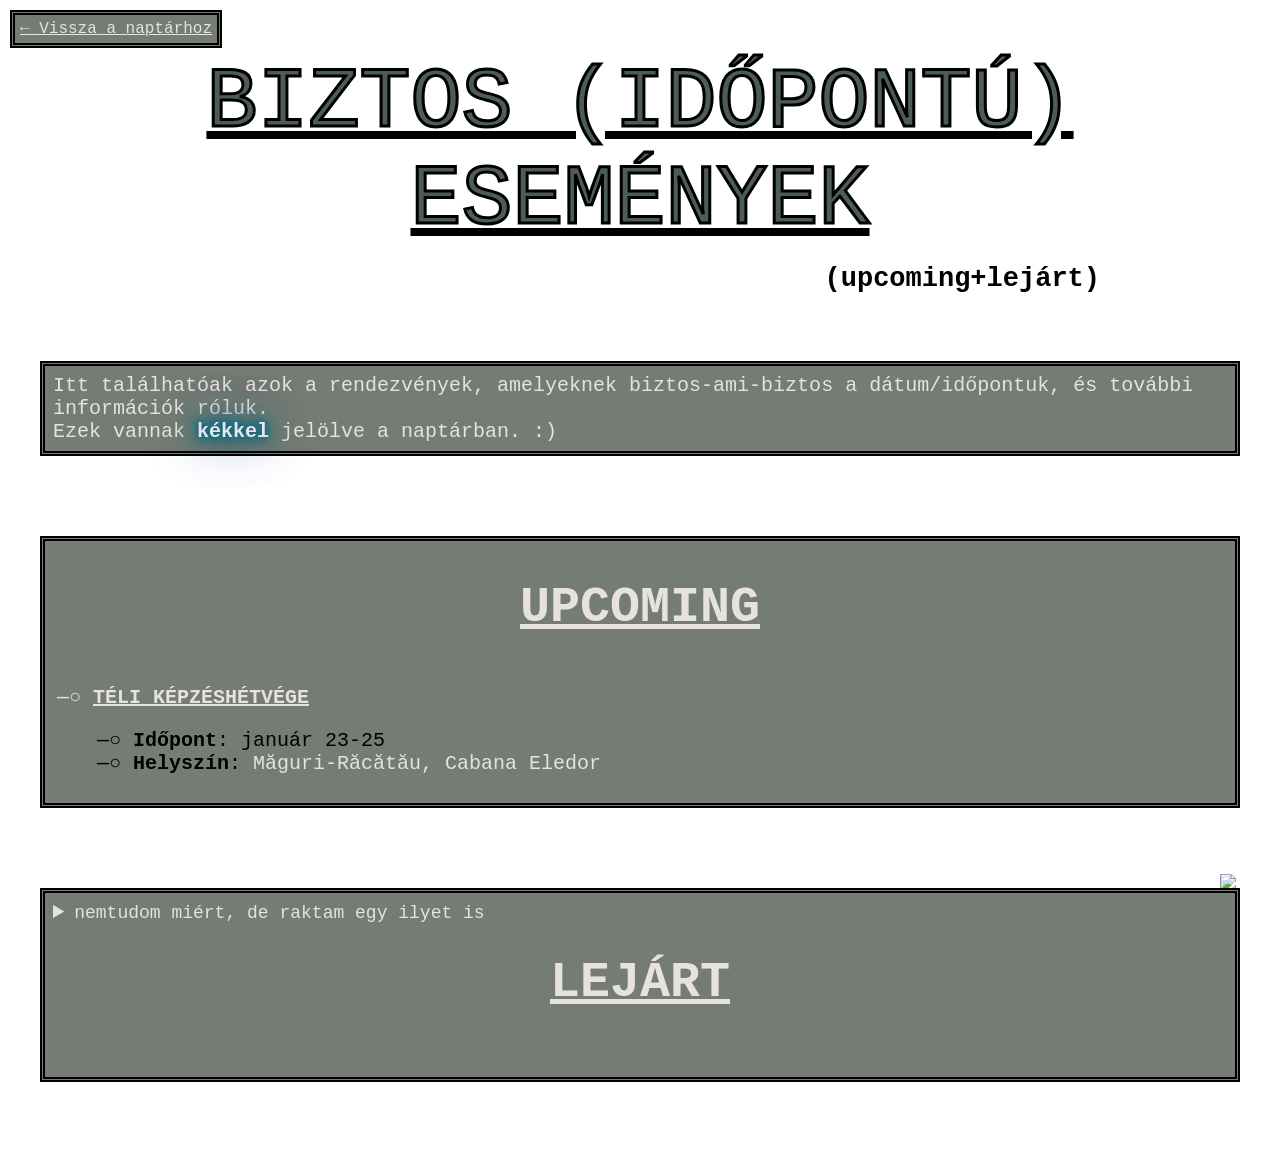
==== bixtos.html @ 048db31b "Add files via upload" ====
<!DOCTYPE html>
<html lang="hu">

<head>
    <meta charset="UTF-8">
    <meta name="viewport" content="width=device-width, initial-scale=1.0 "> <!--"width:1024px"*/-->
    <title>APDT-naptar-biztos</title>
    <link rel="shortcut icon" type="x-icon" href="media/apdtlogo1.png">
    <link href="style.css" rel="stylesheet" type="text/css" media="all">
    <style>
        body {
            cursor: url('media/3kbapdt.png');
            display: grid;
        }

        a.naptar {
            margin: 10px;
            background-color: rgba(101, 110, 100, 0.9);
            border-style: double;
            align-items: center;
            border-width: 5px;
            border-color: black;
            padding: 5px;
            font-size: 20;
            color: rgb(231, 227, 220);
            position: fixed;
            top: 0px;
            z-index: 1;
        }

        a.naptar:hover {
            background-color: rgba(195, 202, 197, 0.9);
            color: rgb(82, 88, 81);
            /* text-shadow: 0 0 5px #333a36e6, 0 0 8px #333a36e6, 0 0 10px #333a36e6, 0 0 15px #333a36e6; */

        }

        .nav {
            background-color: rgba(101, 110, 100, 0.9);
            border-style: double;
            align-items: center;
            border-width: 5px;
            border-color: black;
            padding: 8px;
            margin: 40px;
            font-size: 20px;
            color: rgb(231, 227, 220);
            position: relative;

        }


        a.rendz {
            text-decoration: underline;
            font-weight: bold;
            font-size: 22;
            color: rgb(231, 227, 220);
        }

        a.rendz:hover {
            color: white;
        }

        a.rendz {
            transition: transform 0.4s ease, color 0.4s ease;
        }

        .pop {
            transform: scale(1.2);
            color: red
        }

        .h2 {
            text-align: center;
            text-decoration: underline;
            font-weight: bold;
            font-size: 50px;
            margin: 30px;
            margin-bottom: 50px;
            color: rgb(231, 227, 220);
        }

        a.plussz {
            text-decoration: none;
            color: rgb(231, 227, 220);
        }

        a.plussz:hover {
            color: white;
        }

        @media screen and (max-width:768px) {
            .nav {
                font-size: 24px;
            }

            a.rendz {
                font-size: 40;
            }
        }
    </style>
</head>

<body>
    <a class="naptar" href="index.html">← Vissza a naptárhoz</a>
    <div class="h1" style="margin-top: 40px;">BIZTOS (IDŐPONTÚ) ESEMÉNYEK</div>
    <p style="text-align: right; margin-right: 180px; margin-top:0px; font-size: 27px;"><b>(upcoming+lejárt)</b></p>
    <div class="nav">Itt találhatóak azok a rendezvények, amelyeknek biztos-ami-biztos a dátum/időpontuk,
        és további információk róluk.<br> Ezek vannak <a class="biztos">kékkel</a> jelölve a naptárban. :)
    </div>
    <img src="media/apdtlogo1.PNG" style="position:fixed; right:10px; bottom: 10px; width:50px;">
    <div class="nav">
        <div class="h2">UPCOMING</div>
        <ul style="list-style-type: '—○ ' ;">

            <li>
                <p><a class="rendz" href="" id="telikh">TÉLI KÉPZÉSHÉTVÉGE</a></p>
                <ul class="fekete">
                    <li>
                        <b>Időpont</b>: január 23-25
                    </li>
                    <li>
                         <b>Helyszín</b>: <a class="plussz" href="https://maps.app.goo.gl/u3BwKWH2sBJixG5P6" title="nézd google maps-en">Măguri-Răcătău, Cabana Eledor</a>
                    </li>
            </li>




        </ul>
    </div>
    <div class="nav">
        <details>
            <summary style="font-weight:normal"><span style="font-size:large">nemtudom miért, de raktam egy ilyet
                    is</span>
                <div class="h2">LEJÁRT</div>
            </summary>
            <ul style="list-style-type: '—○ ' ;">
                <li>
                    <p><a class="rendz" href="https://www.instagram.com/p/DQjoQlODKXX/?igsh=M3c2djFrMXQ5ZXZ5"
                            id="tok">TÖK ÉS TEK </a></p>
                    <ul class="fekete">
                        <li>
                            Ez egy tökfaragó verseny, bármely Apáczais, licis <a class="plussz"
                                title="ez már lejárt :(">jelentkezhet</a> (párral).
                        </li>
                        <li>
                            Hozzatok saját tököt, kést, kanalat, stb.
                        </li>
                        <li>
                            A nagy munka közben megy <i>a tekno.</i>
                        </li>
                        <li>
                            <b>Dátum</b>:november 6
                        </li>
                        <li>
                            <b>Időpont</b>:16:00
                        </li>
                        <li>
                            <b>Hely</b>:Apáczai, A27-es terem
                        </li>
                    </ul>
                </li>
                <li>
                    <p><a class="rendz" id="arkdt">A REFORMÁTUS KOLLÉGIUMOK DIÁKPRESBITÉRIUMAINAK TALÁLKOZÓJA</a></p>
                    <ul class="fekete">
                        <li><i>Papp Hunor</i> iskolalelkésszel fogunk utazni, ő lesz a sofőr és a kísérőtanárunk.</li>
                        <li>
                            <b>Dátum:</b> november 13-14, csütörtök-péntek
                        </li>
                        <li>
                            <b>Helyszín</b>: Zeteváralja
                        </li>
                        <li>
                            <details>
                                <summary>napirend</summary>
                                <ul type="disc" style="font-size:20px;">
                                    <li>csütörtök: érkezés 16 órától, 17:00 nyitó alkalom </li>
                                    <li>péntek: Előadások, diákpresbitériumok bemutatkozója, tervezés… este hazautazás
                                    </li>
                                </ul>
                            </details>
                        </li>
                    </ul>
                </li>


                <li>
                    <p><a class="rendz" id="szines">SZÍNES HÉTFŐK </a></p>
                    <ul class="fekete">
                        <li>
                            November mindegyik hétfőjén az <a class="plussz"
                                href="https://www.instagram.com/apaczaidt?igsh=Y3Zya3BoMWh2Y2kw">
                                APDT insta</a>gram oldalán meghírdetett módon kell(ene) megjelenni suliba.
                        </li>
                        <li>
                            Csináljatok az osztállyal egy képet, ezt küldjétek el nekünk a formsban.
                        </li>
                        <li>
                            Az az osztály, amely a legszínesebb, legkréatívabb választja a következő színes hétfő
                            mintáját.
                        </li>
                        <li>
                            <b>Dátumok:</b>
                            <ul class="fekete">
                                <li> <a class="plussz"
                                        href="https://www.instagram.com/p/DQcCZ5njGaM/?igsh=a2NrYng2dHhobGhm">
                                        november 3 </a></li>
                                <li><a class="plussz"
                                        href="https://www.instagram.com/p/DQzf5jlDKAj/?igsh=MXB0MXVoOWNuOTlyeg==">november
                                        10 </a></li>
                                <li><a class="plussz"
                                        href="https://www.instagram.com/p/DRHAyx_DBLr/?igsh=aWQ3bmZscWM2eXRq">november
                                        17</a></li>
                                <li><a class="plussz"
                                        href="https://www.instagram.com/p/DRUcOD5jOx6/?igsh=czBjZzZjc2sya2Fn">november
                                        24</a></li>
                            </ul>
                        </li>
                    </ul>
                </li>
                
                <li>
                    <p><a class="rendz"
                            href="https://www.instagram.com/p/DRMxYyCDC7v/?igsh=eXNrMnk2anQyOTRz"
                            id="ajtajj"> AJTAJ JANKA FENNTARTHATÓSÁG WORKSHOP</a></p>
                    <ul class="fekete">
                        <li>
                            <b>Előadó</b>: AJTAJ JANKA
                        </li>
                        <li>
                            <b>Dátum</b>: november 25, kedd
                        </li>
                        <li>
                            <b>Időpont</b>: 16:30-tól
                        </li>
                        <li>
                            <b>Helyszín</b>: Planetárium Café
                        </li>
                        <li><a class="plussz" href="https://www.instagram.com/p/DRkC_vsDLFu/?igsh=MTM2cTBuenY1eGFkNA==">kepek🥰</a></li>
                    </ul>
                </li>

                 <li>
                    <p><a class="rendz"
                            href="https://www.instagram.com/p/DSFY8A9jGpp/?img_index=2&igsh=MWU3Y2ZiYjI4eWt5cA=="
                            id="miku"> SULIBAN ALVÁS ÉS MIKULÁSOZÁS</a></p>
                    <ul class="fekete">
                        <li>
                            <b>Dátum</b>: december 4-5(csütörtök-péntek)
                        </li>
                        <li>
                            <b>Időpont</b>: 17:30-tól tali, 18:00-kor kezdodik a mikulasozas!!
                        </li>
                    </ul>
                </li>
                

                <li>
                    <p><a class="rendz" href="" id="advent">ADVENTI JÓTÉKONYSÁGI VÁSÁR</a></p>
                    <ul class="fekete">
                        <li>
                            Minden osztály készüljön a saját termékeivel,
                            ötleteivel.<!-- az összegyűjtött pénzösszeg egy ?? támogatására megy.-->
                        </li>
                        <li>
                            Lesz <i>tombola</i>! A nap folyamán alkalmatok lesz tombolajegyeket vásárolni.
                        </li>
                        <li>
                            <b>Dátum</b>:december 19
                        </li>
                    </ul>
                </li>
                </li>




        </details>




    </div>

    <br>

</body>

</html>
---- style.css ----
@font-face {
  font-family: 'Luminari';
  src: url(media/Luminari-Regular.woff) format('woff');
}


body {
  font-family: 'Luminari', monospace, sans-serif;

  background-image: url('media/rightside.jpeg');
  width: 1024px;
  background-attachment: fixed;
  background-size: 1472px 1954px;
  background-position: center;
  cursor: url('media/apdtcur.png') 15 7.5, auto;

}

a.apgif {
  width: auto;
  height: 200px;
  justify-content: center;
  padding: 20px;


}

a.apgif img {
  filter: drop-shadow(0 0 11px rgb(62, 4, 4));
}

a.apgif:hover img {
  filter: drop-shadow(0 0 10px rgb(210, 101, 101));
}

p.nav {
  margin: 7px;
  font-size: 22px;
}

ul.fekete {
  font-size: 20px;
  list-style-type: '—○ ';
  color: black;
}

.kozep {

  gap: 10px;
  padding: 10px;
  height: max-content;
  top: 300px;
  z-index: 3
}




.navcucc {
  margin: 15px;
  background-color:
    /* rgba(94, 105, 98, 0.6 )*/
    rgba(101, 110, 100, 0.9);
  border-style: double;
  border-color: #000;
  align-items: center;
  padding: 5px;
  font-size: 20;
  border-width: 5px;
  color: rgb(237, 232, 223);
}




.container {
  display: grid;
  grid-template-columns: 1fr 1fr 1fr;
  justify-items: center;
  width: 964;
  min-height: max-content;

}


.h1 {
  color: #4c5d58;
  text-align: center;
  font-size: 85px;
  text-decoration: underline;
  padding: 15px;
  -webkit-text-stroke: 3px black;
}

.honapbox {
  width: 600px;
  height: 300px;
  background-image: url('media/red600.jpg');
  background-repeat: no-repeat;
  box-shadow: 0 4px 15px rgba(0, 0, 0, 0.1);
  overflow: hidden;
  background-color: rgba(255, 255, 255, 0.7);
  margin: 30px auto;
  border: 5px solid #ac9f91
    /* #938472*/
  ;
  BORDER-radius: 8px;
}

.honapnev {
  color: black;
  text-align: center;
  font-weight: 900;
  margin: 27px auto;
  font-size: 30px;
}

.weekdays {
  display: grid;
  grid-template-columns: repeat(7, 1fr);
  text-align: center;
  font-weight: bold;
  margin: 40px auto 0px;
}

.napok {
  display: grid;
  grid-template-columns: repeat(7, 1fr);
  gap: 9px;
  text-align: center;
  margin: 0px 10px 10px 10px;
  padding: 1rem 0;
}

.kurvajunius {
  display: grid;
  grid-template-columns: repeat(7, 1fr);
  column-gap: 7px;
  row-gap: 4px;
  margin: 0px 10px 7px 10px;
  text-align: center;
  padding: 0.7rem 0;
}



.szerda {
  display: inline-block;
  color: #f0e1ed;
  text-shadow: 0 0 5px #972974, 0 0 10px #972974, 0 0 20px #972974, 0 0 40px #972974, 0 0 80px #972974;
  position: relative;

}

.szerda:hover .tooltiptext {
  visibility: visible;
  opacity: 1;
  cursor: url('media/apdtcur.png') 15 7.5, auto;
}

.szerda:hover {
  color: #fff;
  text-shadow: 0 0 5px #da6fb8, 0 0 8px #da6fb8, 0 0 10px #da6fb8, 0 0 20px #da6fb8,
    0 0 40px #da6fb8, 0 0 60px #da6fb8, 0 0 80px #da6fb8;
}

.gyules {
  display: inline-block;
  color: #000;
  text-shadow: 0 0 2px #972974, 0 0 7px #972974, 0 0 13px #972974;
  position: relative;
}

.tooltiptext {
  visibility: hidden;
  text-shadow: none;
  width: auto;
  height: auto;
  padding: 7%;
  min-width: 80px;
  min-height: 12px;
  font-size: 10px;
  font-weight: normal;
  background-color: rgba(0, 0, 0, 0.7);
  color: #fff;
  text-align: center;
  border: 1px solid white;
  position: absolute;
  z-index: 4;
  bottom: 120%;
  left: 65%;
  margin-left: -50px;
  opacity: 1;
}

.tooltiptext::after {
  content: " ";
  position: absolute;
  top: 100%;
  left: 50%;
  margin-left: -5px;
  border-width: 5px;
  border-style: solid;
  border-color: rgba(0, 0, 0, 0.7) transparent transparent transparent;
}

a.kozgyules {
  color: #fff;
  text-decoration: none;
  text-shadow: 0 0 2px #972974, 0 0 5px #972974, 0 0 8px #972974, 0 0 10px #972974, 0 0 20px #972974, 0 0 30px #972974;
  font-weight: bold;
  position: relative;
}

a.kozgyules:hover .tooltiptext {
  color: pink;
  visibility: visible;
  opacity: 1;
  cursor: url('media/apdtcur.png') 15 7.5, auto;
}

a.biztos {
  color: #f0e1ed;
  text-decoration: none;
  font-weight: bold;
  /* text-shadow: 0 0 5px #c0610f, 0 0 8px #c0610f, 0 0 10px #c0610f, 0 0 20px #c0610f,
    0 0 40px #c0610f, 0 0 60px #c0610f, 0 0 80px #c0610f; */
  --biztos: #077082;
  text-shadow: 0 0 5px var(--biztos), 0 0 8px var(--biztos), 0 0 10px var(--biztos), 0 0 20px var(--biztos),
    0 0 35px var(--biztos), 0 0 60px var(--biztos);
  position: relative;
}

a.biztos:hover .tooltiptext {
  visibility: visible !important;
  opacity: 1 !important;
  cursor: url('media/apdtcur.png') 15 7.5, auto;
}

a.biztos:hover {
  color: #fff;
}

.gyules:hover .tooltiptext {
  visibility: visible !important;
  opacity: 1 !important;
  cursor: url('media/apdtcur.png') 15 7.5, auto;
}

a.nembiztos {
  display: inline-block;
  color: #000;
  text-decoration: none;
  --nembiztos: #c0610f;
  /* text-shadow: 0 0 5px #0f88c0, 0 0 8px #0f88c0, 0 0 10px #0f88c0, 0 0 20px #0f88c0,
    0 0 40px #0f88c0, 0 0 60px #0f88c0, 0 0 80px #0f88c0; */
  text-shadow: 0 0 5px var(--nembiztos), 0 0 8px var(--nembiztos), 0 0 10px var(--nembiztos), 0 0 20px var(--nembiztos),
    0 0 40px var(--nembiztos), 0 0 60px var(--nembiztos), 0 0 80px var(--nembiztos);
  position: relative;
}

a.nembiztos:hover {
  color: #fff;
}

a.nembiztos:hover .tooltiptext {
  visibility: visible;
  opacity: 1;
  border: 2px solid white;
}

p.alja {
  font-size: 20px;
}

details {
  background: none;
  margin-bottom: 8px;
}

summary {
  cursor: pointer;
  font-weight: bold;
}

details[open] {
  background: none;
}










@media screen and (max-width: 768px) {

  /* body{background-image: url(media/apdtlogo1.PNG);} */
  p.nav {
    margin: 7px;
    font-size: 25px;
  }

  ul.fekete {
    font-size: 20px;
  }

  .navcucc {
    font-size: 25px;
  }

  .container {
    grid-template-columns: "auto 1fr auto ";
  }

  .h1 {
    font-size: 100px;
  }

  .honapbox {
    width: 700px;
    height: 400px;
    background-image: url('media/red700.png');
    background-repeat: no-repeat;
  }

  p.alja {
    font-size: 22px;
  }

}






html,
body {
  width: 100% !important;
  height: 100% !important;
  min-height: 100vh !important;
  margin: 0 !important;
  padding: 0 !important;
  /* overflow-x: hidden !important; */
}

.container {
  min-height: 100vh !important;
}
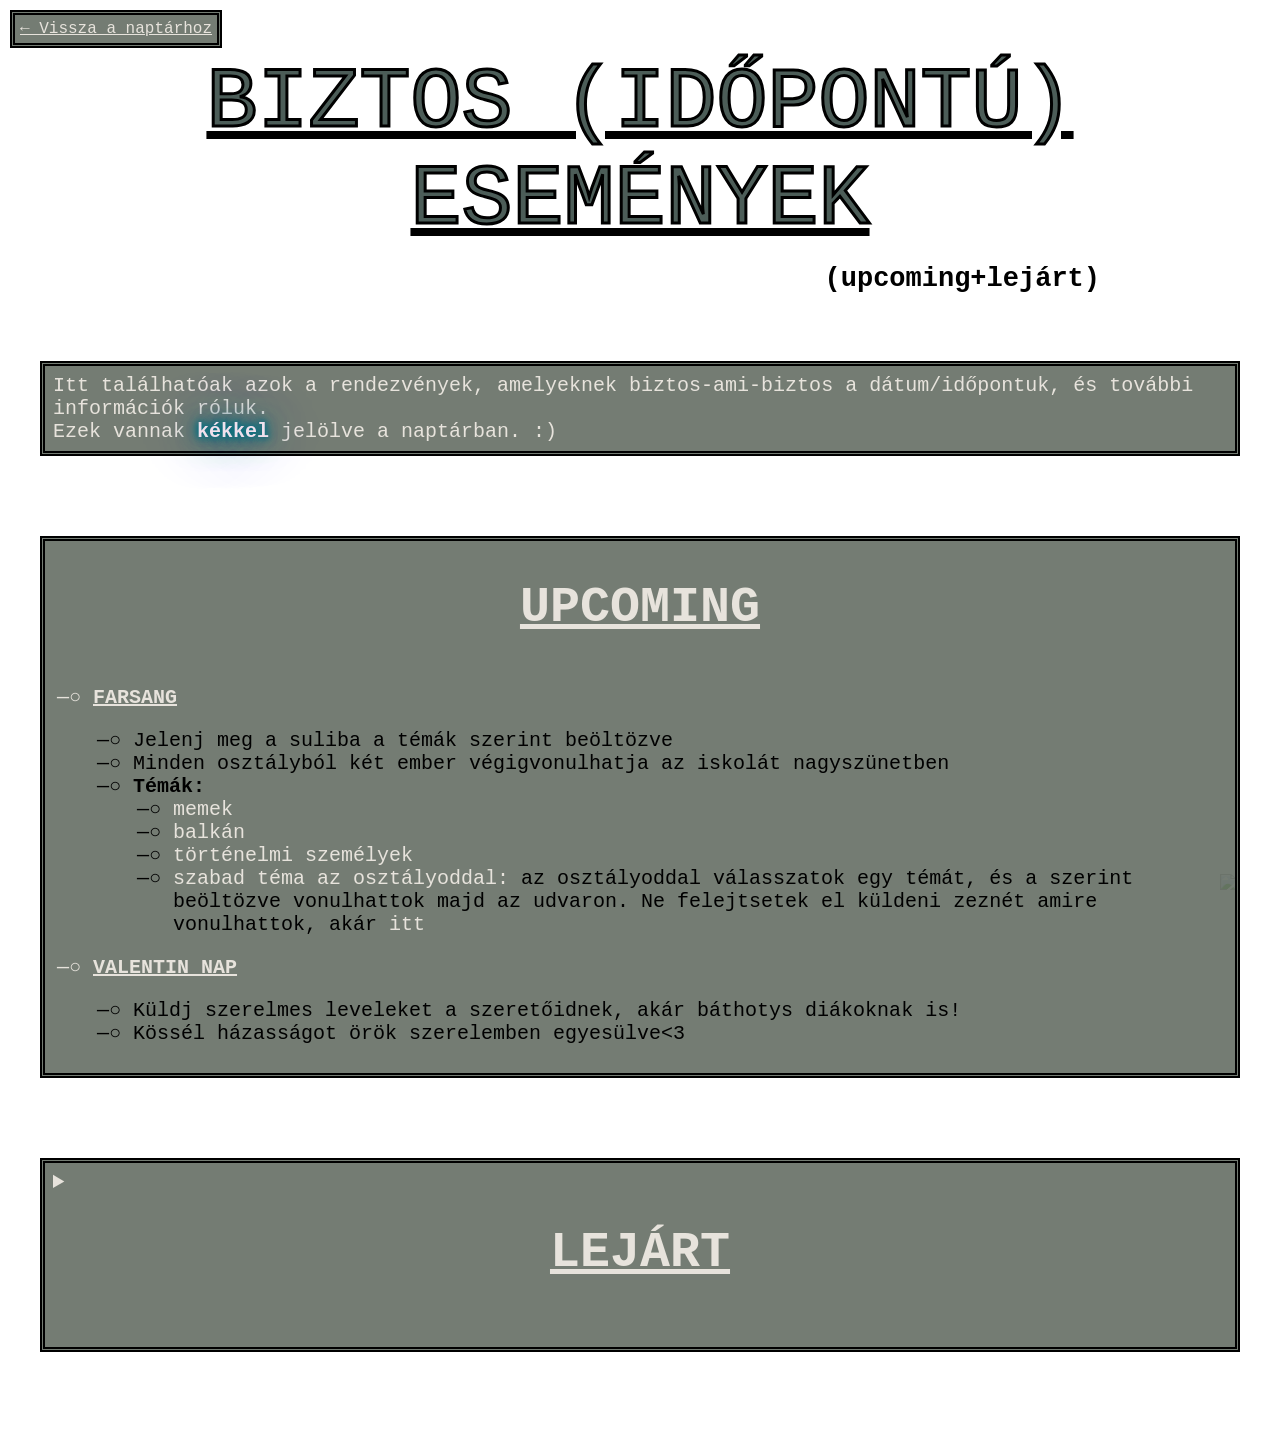
==== commit 35f8cd25: "Add files via upload" ====
--- a/bixtos.html
+++ b/bixtos.html
@@ -114,25 +114,45 @@
         <ul style="list-style-type: '—○ ' ;">
 
             <li>
-                <p><a class="rendz" href="" id="telikh">TÉLI KÉPZÉSHÉTVÉGE</a></p>
-                <ul class="fekete">
-                    <li>
-                        <b>Időpont</b>: január 23-25
-                    </li>
-                    <li>
-                         <b>Helyszín</b>: <a class="plussz" href="https://maps.app.goo.gl/u3BwKWH2sBJixG5P6" title="nézd google maps-en">Măguri-Răcătău, Cabana Eledor</a>
-                    </li>
-            </li>
-
-
-
-
+                    <p><a class="rendz" href="https://www.instagram.com/p/DUBU2KjDD7e/?igsh=MW5ydWpjcG1zbzIxdg==" id="farsang">FARSANG </a></p>
+                    <ul class="fekete">
+                        <li>
+                            Jelenj meg a suliba a témák szerint beöltözve
+                        </li>
+                        <li>
+                            Minden osztályból két ember végigvonulhatja az iskolát nagyszünetben
+                        </li>
+                        <li>
+                            <b>Témák:</b>
+                            <ul class="fekete">
+                                <li> <a class="plussz">
+                                        memek </a></li>
+                                <li><a class="plussz">
+                                        balkán</a></li>
+                                <li><a class="plussz">
+                                        történelmi személyek</a></li>
+                                <li><a class="plussz">
+                                    szabad téma az osztályoddal:</a> az osztályoddal válasszatok egy témát, és a szerint beöltözve vonulhattok majd az udvaron. 
+                                    Ne felejtsetek el küldeni zeznét amire vonulhattok, akár <a class="plussz"
+                                href="https://docs.google.com/forms/d/e/1FAIpQLScJ3mgShOhIfj_DEuTfetaQOMGkM5Bdb6ABrpzxKTe1iE8Qqg/viewform?usp=dialog">itt</a></li>
+                            </ul>
+                        </li>
+                    </ul>
+                </li>
+
+                <li>
+                    <p><a class="rendz" href="" id="valentin">VALENTIN NAP</a></p>
+                    <ul class="fekete">
+                        <li>Küldj szerelmes leveleket a szeretőidnek, akár báthotys diákoknak is!</li>
+                        <li>Kössél házasságot örök szerelemben egyesülve<3 </li>
+                    </ul>
+                </li>
         </ul>
     </div>
     <div class="nav">
         <details>
-            <summary style="font-weight:normal"><span style="font-size:large">nemtudom miért, de raktam egy ilyet
-                    is</span>
+            <summary style="font-weight:normal"><span style="font-size:large"><!--nemtudom miért, de raktam egy ilyet
+                    is--></span>
                 <div class="h2">LEJÁRT</div>
             </summary>
             <ul style="list-style-type: '—○ ' ;">
@@ -271,7 +291,21 @@
                         </li>
                     </ul>
                 </li>
-                </li>
+                
+                <li>
+                <p><a class="rendz" href="https://www.instagram.com/p/DUJVgovjKh9/?igsh=MXM1aTduNG9vamw3dw==" id="telikh">TÉLI KÉPZÉSHÉTVÉGE</a></p>
+                <ul class="fekete">
+                    <li>
+                        <b>Időpont</b>: január 23-25
+                    </li>
+                    <li>
+                         <b>Helyszín</b>: <a class="plussz" href="https://maps.app.goo.gl/u3BwKWH2sBJixG5P6" title="nézd google maps-en">Măguri-Răcătău, Cabana Eledor</a>
+                    </li>
+                    <li>
+                        crazy vagaaany
+                    </li>
+                </li>
+
 
 
 
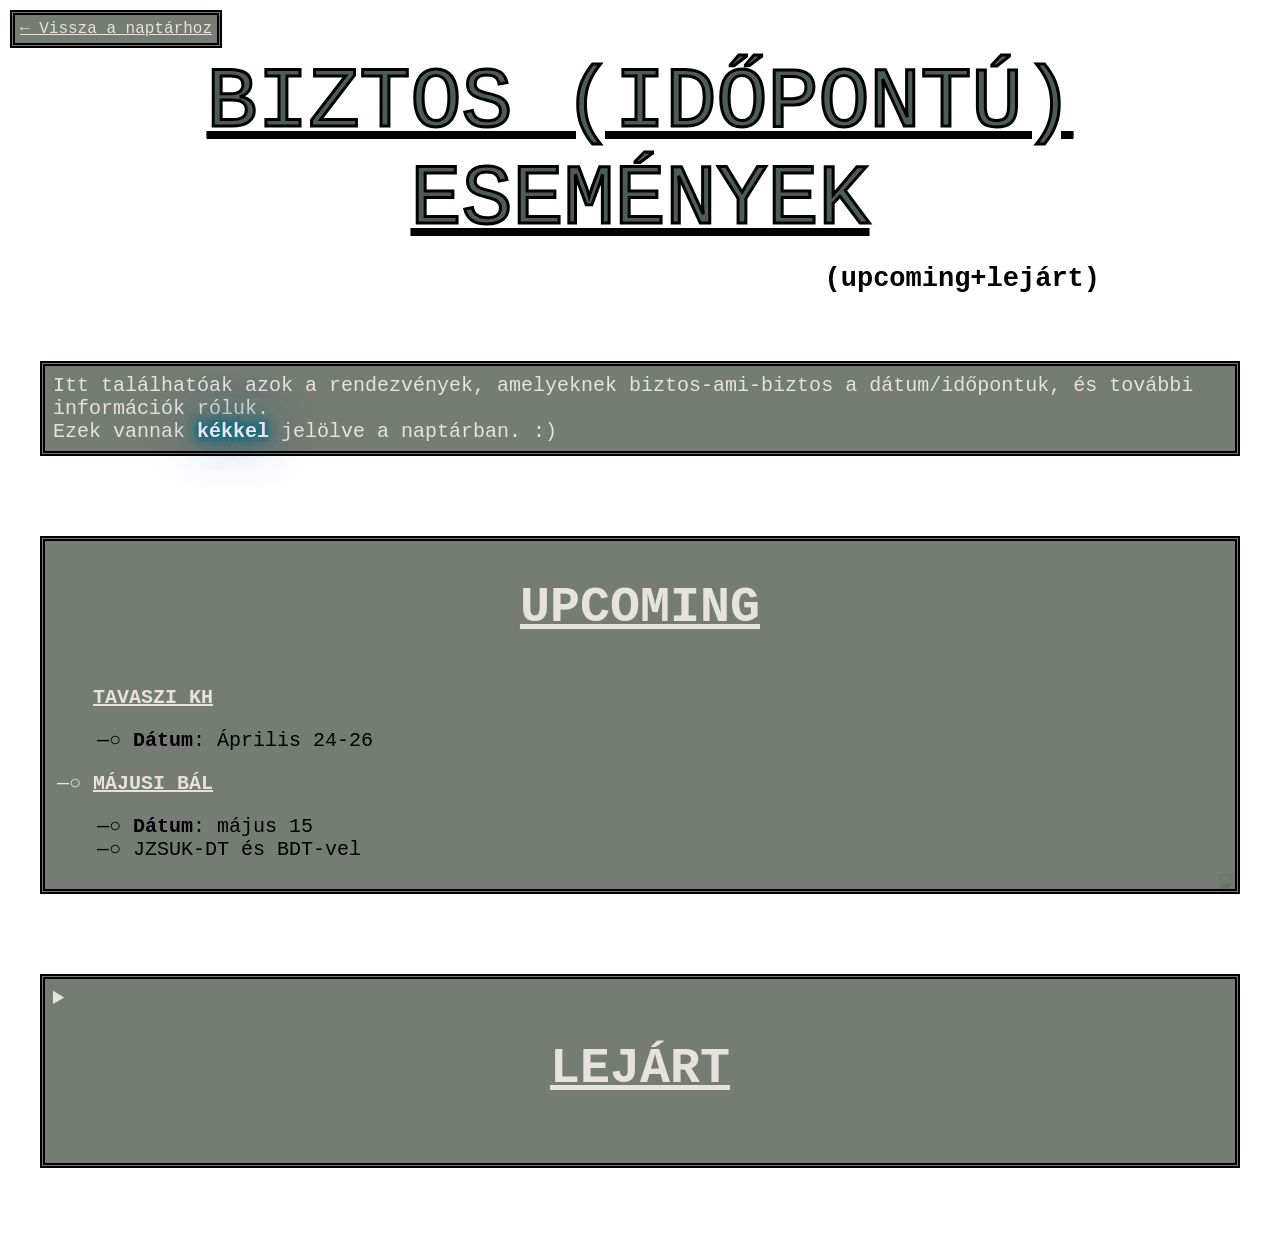
==== commit ef397dbf: "Add files via upload" ====
--- a/bixtos.html
+++ b/bixtos.html
@@ -112,41 +112,42 @@
     <div class="nav">
         <div class="h2">UPCOMING</div>
         <ul style="list-style-type: '—○ ' ;">
-
-            <li>
-                    <p><a class="rendz" href="https://www.instagram.com/p/DUBU2KjDD7e/?igsh=MW5ydWpjcG1zbzIxdg==" id="farsang">FARSANG </a></p>
-                    <ul class="fekete">
-                        <li>
-                            Jelenj meg a suliba a témák szerint beöltözve
-                        </li>
-                        <li>
-                            Minden osztályból két ember végigvonulhatja az iskolát nagyszünetben
-                        </li>
-                        <li>
-                            <b>Témák:</b>
-                            <ul class="fekete">
-                                <li> <a class="plussz">
-                                        memek </a></li>
-                                <li><a class="plussz">
-                                        balkán</a></li>
-                                <li><a class="plussz">
-                                        történelmi személyek</a></li>
-                                <li><a class="plussz">
-                                    szabad téma az osztályoddal:</a> az osztályoddal válasszatok egy témát, és a szerint beöltözve vonulhattok majd az udvaron. 
-                                    Ne felejtsetek el küldeni zeznét amire vonulhattok, akár <a class="plussz"
-                                href="https://docs.google.com/forms/d/e/1FAIpQLScJ3mgShOhIfj_DEuTfetaQOMGkM5Bdb6ABrpzxKTe1iE8Qqg/viewform?usp=dialog">itt</a></li>
-                            </ul>
-                        </li>
-                    </ul>
-                </li>
-
-                <li>
-                    <p><a class="rendz" href="" id="valentin">VALENTIN NAP</a></p>
-                    <ul class="fekete">
-                        <li>Küldj szerelmes leveleket a szeretőidnek, akár báthotys diákoknak is!</li>
-                        <li>Kössél házasságot örök szerelemben egyesülve<3 </li>
-                    </ul>
-                </li>
+            
+                <p><a class="rendz" href=" "
+                        id="tavaszikh">TAVASZI KH</a></p>
+                <ul class="fekete">
+
+                    <li>
+                        <b>Dátum</b>: Április 24-26
+                    </li>
+                    <!-- <li>
+                        <b>Helyszín</b>: a folyósón
+                    </li> -->
+                    <!-- <li> <a class="plussz"
+                            href="https://www.instagram.com/p/DVrFfV5jFc3/?igsh=MWp2ZWEweXdobmY4ZQ==">kepek🥰</a>
+                    </li> -->
+                </ul>
+            </li>
+             <li>
+                <p><a class="rendz" href=" "
+                        id="majusibal">MÁJUSI BÁL</a></p>
+                <ul class="fekete">
+
+                    <li>
+                        <b>Dátum</b>: május 15
+                    </li>
+                    <li>
+                        JZSUK-DT és BDT-vel
+                    </li>
+                    <!-- <li>
+                        <b>Helyszín</b>: a folyósón
+                    </li> -->
+                    <!-- <li> <a class="plussz"
+                            href="https://www.instagram.com/p/DVrFfV5jFc3/?igsh=MWp2ZWEweXdobmY4ZQ==">kepek🥰</a>
+                    </li> -->
+                </ul>
+            </li>
+
         </ul>
     </div>
     <div class="nav">
@@ -239,10 +240,9 @@
                         </li>
                     </ul>
                 </li>
-                
-                <li>
-                    <p><a class="rendz"
-                            href="https://www.instagram.com/p/DRMxYyCDC7v/?igsh=eXNrMnk2anQyOTRz"
+
+                <li>
+                    <p><a class="rendz" href="https://www.instagram.com/p/DRMxYyCDC7v/?igsh=eXNrMnk2anQyOTRz"
                             id="ajtajj"> AJTAJ JANKA FENNTARTHATÓSÁG WORKSHOP</a></p>
                     <ul class="fekete">
                         <li>
@@ -257,11 +257,13 @@
                         <li>
                             <b>Helyszín</b>: Planetárium Café
                         </li>
-                        <li><a class="plussz" href="https://www.instagram.com/p/DRkC_vsDLFu/?igsh=MTM2cTBuenY1eGFkNA==">kepek🥰</a></li>
-                    </ul>
-                </li>
-
-                 <li>
+                        <li><a class="plussz"
+                                href="https://www.instagram.com/p/DRkC_vsDLFu/?igsh=MTM2cTBuenY1eGFkNA==">kepek🥰</a>
+                        </li>
+                    </ul>
+                </li>
+
+                <li>
                     <p><a class="rendz"
                             href="https://www.instagram.com/p/DSFY8A9jGpp/?img_index=2&igsh=MWU3Y2ZiYjI4eWt5cA=="
                             id="miku"> SULIBAN ALVÁS ÉS MIKULÁSOZÁS</a></p>
@@ -274,7 +276,7 @@
                         </li>
                     </ul>
                 </li>
-                
+
 
                 <li>
                     <p><a class="rendz" href="" id="advent">ADVENTI JÓTÉKONYSÁGI VÁSÁR</a></p>
@@ -291,21 +293,122 @@
                         </li>
                     </ul>
                 </li>
-                
-                <li>
-                <p><a class="rendz" href="https://www.instagram.com/p/DUJVgovjKh9/?igsh=MXM1aTduNG9vamw3dw==" id="telikh">TÉLI KÉPZÉSHÉTVÉGE</a></p>
+
+                <li>
+                    <p><a class="rendz" href="https://www.instagram.com/p/DUJVgovjKh9/?igsh=MXM1aTduNG9vamw3dw=="
+                            id="telikh">TÉLI KÉPZÉSHÉTVÉGE</a></p>
+                    <ul class="fekete">
+                        <li>
+                            <b>Időpont</b>: január 23-25
+                        </li>
+                        <li>
+                            <b>Helyszín</b>: <a class="plussz" href="https://maps.app.goo.gl/u3BwKWH2sBJixG5P6"
+                                title="nézd google maps-en">Măguri-Răcătău, Cabana Eledor</a>
+                        </li>
+                        <li>
+                            crazy vagaaany
+                        </li>
+                </li>
+                <li>
+                    <p><a class="rendz" href="https://www.instagram.com/p/DUBU2KjDD7e/?igsh=MW5ydWpjcG1zbzIxdg=="
+                            id="farsang">FARSANG </a></p>
+                    <ul class="fekete">
+                        <li>
+                            Jelenj meg a suliba a témák szerint beöltözve
+                        </li>
+                        <li>
+                            Minden osztályból két ember végigvonulhatja az iskolát nagyszünetben
+                        </li>
+                        <li>
+                            <b>Témák:</b>
+                            <ul class="fekete">
+                                <li> <a class="plussz">
+                                        memek </a></li>
+                                <li><a class="plussz">
+                                        balkán</a></li>
+                                <li><a class="plussz">
+                                        történelmi személyek</a></li>
+                                <li><a class="plussz">
+                                        szabad téma az osztályoddal:</a> az osztályoddal válasszatok egy témát, és a
+                                    szerint beöltözve vonulhattok majd az udvaron.
+                                    Ne felejtsetek el küldeni zeznét amire vonulhattok, akár <a class="plussz"
+                                        href="https://docs.google.com/forms/d/e/1FAIpQLScJ3mgShOhIfj_DEuTfetaQOMGkM5Bdb6ABrpzxKTe1iE8Qqg/viewform?usp=dialog">itt</a>
+                                </li>
+                            </ul>
+                        </li>
+                    </ul>
+                </li>
+
+                <li>
+                    <p><a class="rendz" href="" id="valentin">VALENTIN NAP</a></p>
+                    <ul class="fekete">
+                        <li>Küldj szerelmes leveleket a szeretőidnek, akár báthotys diákoknak is!</li>
+                        <li>Kössél házasságot örök szerelemben egyesülve<3 </li>
+                    </ul>
+                </li>
+                <li>
+                <p><a class="rendz" href="https://www.instagram.com/p/DUyBXpAjMKd/?igsh=MTM2NW12NXFqZ3Q2ZA=="
+                        id="vitaklub">VITAKLUB</a></p>
                 <ul class="fekete">
-                    <li>
-                        <b>Időpont</b>: január 23-25
-                    </li>
-                    <li>
-                         <b>Helyszín</b>: <a class="plussz" href="https://maps.app.goo.gl/u3BwKWH2sBJixG5P6" title="nézd google maps-en">Măguri-Răcătău, Cabana Eledor</a>
-                    </li>
-                    <li>
-                        crazy vagaaany
-                    </li>
-                </li>
-
+
+                    <li>
+                        <b>Dátum</b>: kéthetente, csütörtökön
+                    </li>
+                    <li>
+                        <b>Időpont</b>: 15:10-től
+                    </li>
+                    <li>
+                        <b>Helyszín</b>: Az apáczai valamelyik termében
+                    </li>
+                    <li> <b>Szeredai Norbert</b> vezetésével
+                    </li>
+                </ul>
+            </li>
+            <li>
+                <p><a class="rendz" href="https://www.instagram.com/p/DVnbtPwjFjW/?igsh=MW81N3htM3MxODhzZA=="
+                        id="viragvasar">NŐNAPI VIRÁGVÁSÁR</a></p>
+                <ul class="fekete">
+
+                    <li>
+                        <b>Időpont</b>: március 9, hétfő (összes szünet)
+                    </li>
+                    <li>
+                        <b>Helyszín</b>: a folyósón
+                    </li>
+                    <li> <a class="plussz"
+                            href="https://www.instagram.com/p/DVrFfV5jFc3/?igsh=MWp2ZWEweXdobmY4ZQ==">kepek🥰</a>
+                    </li>
+                </ul>
+            </li>
+            <li>
+                <p><a class="rendz" href="https://www.instagram.com/p/DVp-tKpDJC2/?igsh=c2xlcGUzcHY3bXVv"
+                        id="szabaduloszoba">SZABADULÓSZOBA</a></p>
+                <ul class="fekete">
+
+                    <li>
+                        <b>Dátum</b>: március 13, péntek
+                    </li>
+                    <li>
+                        3-5 fős csapatokban lehet jelentkezni
+                    </li>
+                    <!-- <li> <a class="plussz"
+                            href=" ">kepek🥰</a>
+                    </li> -->
+                </ul>
+            </li>
+
+
+
+
+
+
+
+
+
+
+
+
+            </ul>
 
 
 
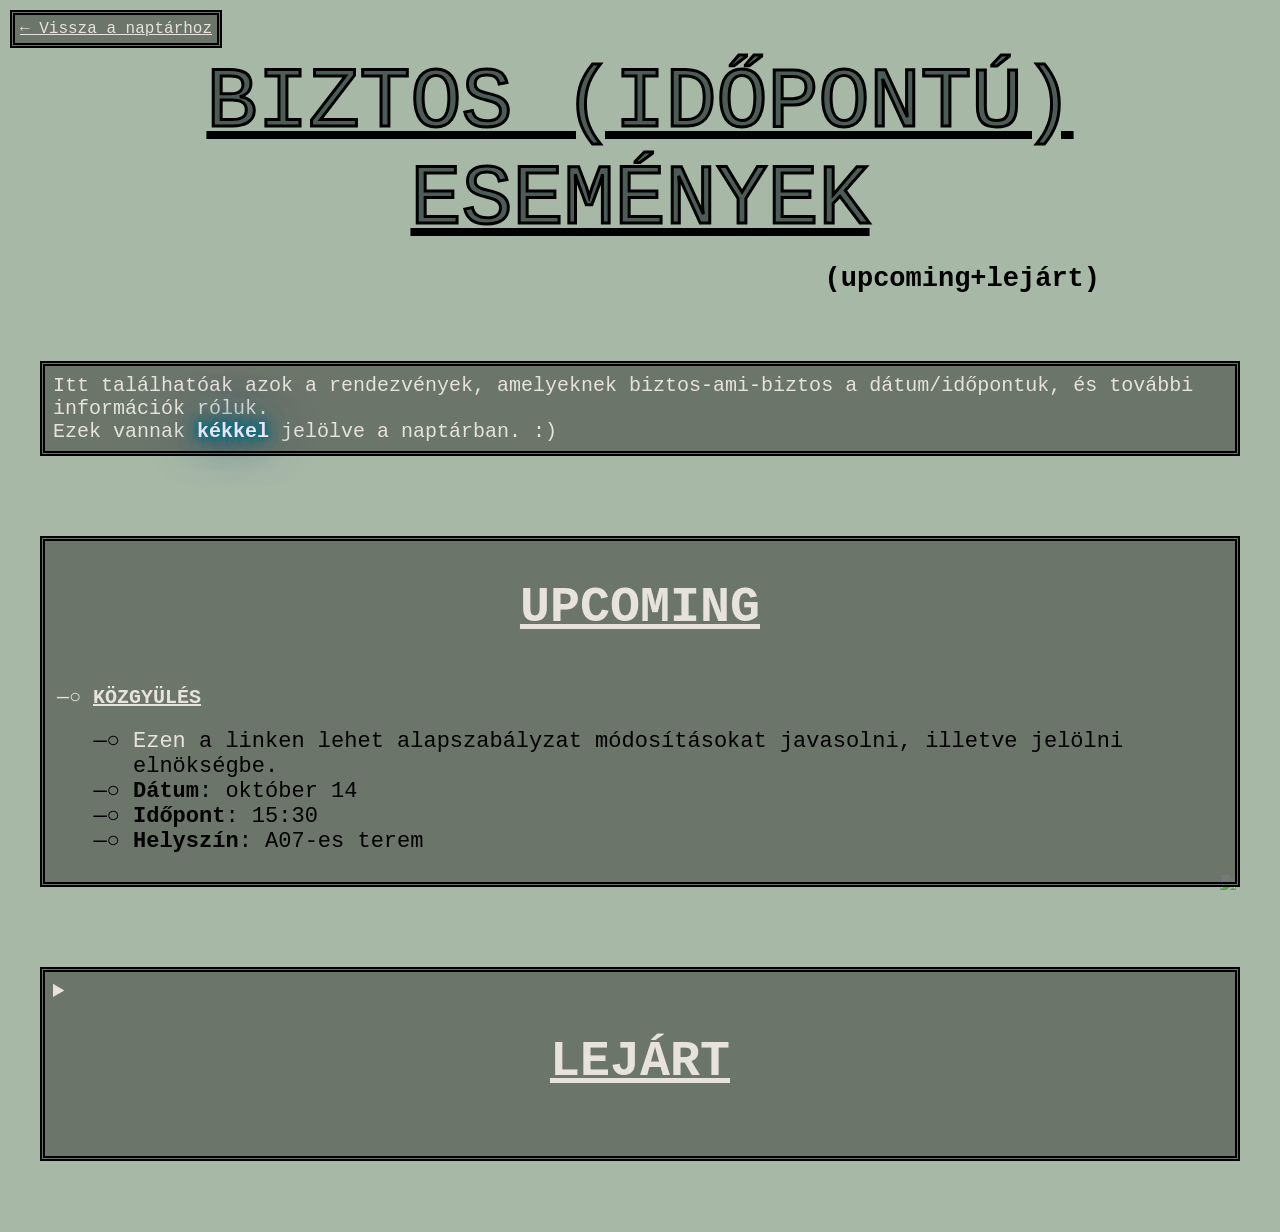
==== commit ab60b0e7: "Add files via upload" ====
--- a/bixtos.html
+++ b/bixtos.html
@@ -97,6 +97,10 @@
             a.rendz {
                 font-size: 40;
             }
+
+            ul.fekete {
+                font-size: 1.5rem
+            }
         }
     </style>
 </head>
@@ -112,39 +116,25 @@
     <div class="nav">
         <div class="h2">UPCOMING</div>
         <ul style="list-style-type: '—○ ' ;">
-            
-                <p><a class="rendz" href=" "
-                        id="tavaszikh">TAVASZI KH</a></p>
+            <li>
+                <p><a class="rendz" href="https://www.instagram.com/p/DeRDe6wKFuw/?utm_source=ig_web_copy_link&exln=MzRlODBiNWFlZA==&srtk=MzRlODBiNWFlZA==" id="">
+                    KÖZGYÜLÉS</a></p>
                 <ul class="fekete">
-
-                    <li>
-                        <b>Dátum</b>: Április 24-26
-                    </li>
-                    <!-- <li>
-                        <b>Helyszín</b>: a folyósón
-                    </li> -->
-                    <!-- <li> <a class="plussz"
-                            href="https://www.instagram.com/p/DVrFfV5jFc3/?igsh=MWp2ZWEweXdobmY4ZQ==">kepek🥰</a>
-                    </li> -->
-                </ul>
-            </li>
-             <li>
-                <p><a class="rendz" href=" "
-                        id="majusibal">MÁJUSI BÁL</a></p>
-                <ul class="fekete">
-
-                    <li>
-                        <b>Dátum</b>: május 15
-                    </li>
-                    <li>
-                        JZSUK-DT és BDT-vel
-                    </li>
-                    <!-- <li>
-                        <b>Helyszín</b>: a folyósón
-                    </li> -->
-                    <!-- <li> <a class="plussz"
-                            href="https://www.instagram.com/p/DVrFfV5jFc3/?igsh=MWp2ZWEweXdobmY4ZQ==">kepek🥰</a>
-                    </li> -->
+                    <li> <a class="plussz"
+                            href="https://l.instagram.com/?u=https%3A%2F%2Fdocs.google.com%2Fforms%2Fd%2Fe%2F1FAIpQLSfl_xvifCzQ1PUqc1hKW29cXCssYgki-XvLLRIBS8SSui2bLg%2Fviewform%3Fusp%3Dpublish-editor%26utm_source%3Dig%26utm_medium%3Dsocial%26utm_content%3Dlink_in_bio&e=AUBMwAiOMfKgcG--ZzNRbVZaFbhjrNjQMnNRAAl2RXAbsO-US_nAm2NsIPZOF2IhrPUU-_BEJ-EDrFGueckAWEfpmVggxffXhrR8iXZuNNNyVGZPTk5RGXkTSW5BEzAYeRkL6eY">
+                            Ezen</a> 
+                            a linken lehet alapszabályzat módosításokat javasolni, illetve jelölni elnökségbe.
+                    </li>
+                    <li>
+                        <b>Dátum</b>: október 14
+                    </li>
+                    <li>
+                        <b>Időpont</b>: 15:30
+                    </li>
+                    <li>
+                        <b>Helyszín</b>: A07-es terem
+                    </li>
+                    
                 </ul>
             </li>
 
@@ -340,59 +330,119 @@
                 </li>
 
                 <li>
-                    <p><a class="rendz" href="" id="valentin">VALENTIN NAP</a></p>
-                    <ul class="fekete">
-                        <li>Küldj szerelmes leveleket a szeretőidnek, akár báthotys diákoknak is!</li>
+                    <p><a class="rendz" href="https://www.instagram.com/p/DUsbNN1DBZC/?utm_source=ig_web_copy_link&rpxt=MzRlODBiNWFlZA==&srtk=MzRlODBiNWFlZA==" id="valentin">VALENTIN NAP</a></p>
+                    <ul class="fekete">
+                        <li>Küldj szerelmes leveleket a szeretőidnek, akár <a class="plussz" href="https://www.instagram.com/p/DUsd-6ODAJp/?utm_source=ig_web_copy_link&xtok=MzRlODBiNWFlZA==&srtk=MzRlODBiNWFlZA==">
+                            Báthotys vagy JZSUK-s</a> diákoknak is!</li>
                         <li>Kössél házasságot örök szerelemben egyesülve<3 </li>
-                    </ul>
-                </li>
-                <li>
-                <p><a class="rendz" href="https://www.instagram.com/p/DUyBXpAjMKd/?igsh=MTM2NW12NXFqZ3Q2ZA=="
-                        id="vitaklub">VITAKLUB</a></p>
+                            <li><a class="plussz"
+                                href="https://www.instagram.com/p/DU3eVPPjC11/?utm_source=ig_web_copy_link&dlrf=MzRlODBiNWFlZA==&srtk=MzRlODBiNWFlZA==">kepek🥰</a>
+                        </li>
+                    </ul>
+                </li>
+                <li>
+                    <p><a class="rendz" href="https://www.instagram.com/p/DUyBXpAjMKd/?igsh=MTM2NW12NXFqZ3Q2ZA=="
+                            id="vitaklub">VITAKLUB</a></p>
+                    <ul class="fekete">
+
+                        <li>
+                            <b>Dátum</b>: kéthetente, csütörtökön
+                        </li>
+                        <li>
+                            <b>Időpont</b>: 15:10-től
+                        </li>
+                        <li>
+                            <b>Helyszín</b>: Az apáczai valamelyik termében
+                        </li>
+                        <li> <b>Szeredai Norbert</b> vezetésével
+                        </li>
+                    </ul>
+                </li>
+                <li>
+                    <p><a class="rendz" href="https://www.instagram.com/p/DVnbtPwjFjW/?igsh=MW81N3htM3MxODhzZA=="
+                            id="viragvasar">NŐNAPI VIRÁGVÁSÁR</a></p>
+                    <ul class="fekete">
+
+                        <li>
+                            <b>Időpont</b>: március 9, hétfő (összes szünet)
+                        </li>
+                        <li>
+                            <b>Helyszín</b>: a folyósón
+                        </li>
+                        <li> <a class="plussz"
+                                href="https://www.instagram.com/p/DVrFfV5jFc3/?igsh=MWp2ZWEweXdobmY4ZQ==">kepek🥰</a>
+                        </li>
+                    </ul>
+                </li>
+                <li>
+                    <p><a class="rendz" href="https://www.instagram.com/p/DVp-tKpDJC2/?igsh=c2xlcGUzcHY3bXVv"
+                            id="szabaduloszoba">SZABADULÓSZOBA</a></p>
+                    <ul class="fekete">
+
+                        <li>
+                            <b>Dátum</b>: március 13, péntek
+                        </li>
+                        <li>
+                            3-5 fős csapatokban lehet jelentkezni
+                        </li>
+                        <li> <a class="plussz"
+                            href="https://www.instagram.com/p/DWCZaVGDFV6/?utm_source=ig_web_copy_link&exln=MzRlODBiNWFlZA==&srtk=MzRlODBiNWFlZA==">kepek🥰</a>
+                    </li>
+                    </ul>
+                </li>
+                <li>
+                <p><a class="rendz" href="https://www.instagram.com/reel/DX7OtJ6KwiY/?utm_source=ig_web_copy_link&srtk=MzRlODBiNWFlZA==" id="tavaszikh">TAVASZI KH</a></p>
                 <ul class="fekete">
 
                     <li>
-                        <b>Dátum</b>: kéthetente, csütörtökön
-                    </li>
-                    <li>
-                        <b>Időpont</b>: 15:10-től
-                    </li>
-                    <li>
-                        <b>Helyszín</b>: Az apáczai valamelyik termében
-                    </li>
-                    <li> <b>Szeredai Norbert</b> vezetésével
+                        <b>Dátum</b>: Április 24-26
+                    </li>
+                    <li>
+                        <b>Helyszín</b>: Bogártelke
+                    </li>
+                    <li> <a class="plussz"
+                            href="https://www.instagram.com/p/DXrw9LLDMDv/?utm_source=ig_web_copy_link&cplk=MzRlODBiNWFlZA==&srtk=MzRlODBiNWFlZA==">kepek🥰</a>
                     </li>
                 </ul>
             </li>
             <li>
-                <p><a class="rendz" href="https://www.instagram.com/p/DVnbtPwjFjW/?igsh=MW81N3htM3MxODhzZA=="
-                        id="viragvasar">NŐNAPI VIRÁGVÁSÁR</a></p>
+                <p><a class="rendz" href="https://www.instagram.com/p/DX9skRcMHXC/?utm_source=ig_web_copy_link&mdxt=MzRlODBiNWFlZA==&srtk=MzRlODBiNWFlZA==" id="majusibal">MÁJUSI BÁL</a></p>
                 <ul class="fekete">
 
                     <li>
-                        <b>Időpont</b>: március 9, hétfő (összes szünet)
-                    </li>
-                    <li>
-                        <b>Helyszín</b>: a folyósón
+                        <b>Dátum</b>: május 15
+                    </li>
+                    <li>
+                        <b>Helyszín</b>: Tranzit Ház 
+                    </li>
+                    <li>
+                        JZSUK-DT és BDT-vel
+                    </li>
+                    
+                    <li>
+                        A belépő ára <b>10 lej.</b>
                     </li>
                     <li> <a class="plussz"
-                            href="https://www.instagram.com/p/DVrFfV5jFc3/?igsh=MWp2ZWEweXdobmY4ZQ==">kepek🥰</a>
+                            href="https://www.instagram.com/p/DZGIWPBEWe4/?utm_source=ig_web_copy_link&rpxt=MzRlODBiNWFlZA==&srtk=MzRlODBiNWFlZA==">kepek🥰</a>
                     </li>
                 </ul>
             </li>
             <li>
-                <p><a class="rendz" href="https://www.instagram.com/p/DVp-tKpDJC2/?igsh=c2xlcGUzcHY3bXVv"
-                        id="szabaduloszoba">SZABADULÓSZOBA</a></p>
+                <p><a class="rendz" href="https://www.instagram.com/p/DZNXvbVqz9a/?utm_source=ig_web_copy_link&dlrf=MzRlODBiNWFlZA==&srtk=MzRlODBiNWFlZA==" id="majusibal">KÖLL'LEVES?</a></p>
                 <ul class="fekete">
 
                     <li>
-                        <b>Dátum</b>: március 13, péntek
-                    </li>
-                    <li>
-                        3-5 fős csapatokban lehet jelentkezni
-                    </li>
+                        <b>Dátum</b>: június 12
+                    </li>
+                    <li>
+                        <b>Helyszín</b>: Planetarium
+                    </li>
+                    <li>
+                        Jósika DT-vel
+                    </li>
+                    
                     <!-- <li> <a class="plussz"
-                            href=" ">kepek🥰</a>
+                            href="https://www.instagram.com/p/DVrFfV5jFc3/?igsh=MWp2ZWEweXdobmY4ZQ==">kepek🥰</a>
                     </li> -->
                 </ul>
             </li>
--- a/style.css
+++ b/style.css
@@ -6,19 +6,20 @@
 
 body {
   font-family: 'Luminari', monospace, sans-serif;
-
-  background-image: url('media/rightside.jpeg');
+  background-color:rgb(168, 184, 166);;
+  /* background-image: url('media/rightside.jpeg'); */
   width: 1024px;
   background-attachment: fixed;
   background-size: 1472px 1954px;
   background-position: center;
   cursor: url('media/apdtcur.png') 15 7.5, auto;
+  font-size: 1rem;
 
 }
 
 a.apgif {
   width: auto;
-  height: 200px;
+  /* height: 200px; */
   justify-content: center;
   padding: 20px;
 
@@ -39,7 +40,7 @@
 }
 
 ul.fekete {
-  font-size: 20px;
+  font-size: 22px;
   list-style-type: '—○ ';
   color: black;
 }
@@ -50,7 +51,7 @@
   padding: 10px;
   height: max-content;
   top: 300px;
-  z-index: 3
+  z-index: 3;
 }
 
 
@@ -81,6 +82,17 @@
   min-height: max-content;
 
 }
+.container1 {
+  display: grid;
+  grid-template-columns: 1fr 1fr 1fr;
+  justify-items: center;
+  justify-content: center;
+  align-content: center;
+  align-items: center;
+  /* width: 964;
+  min-height: max-content; */
+
+}
 
 
 .h1 {
@@ -95,8 +107,10 @@
 .honapbox {
   width: 600px;
   height: 300px;
-  background-image: url('media/red600.jpg');
-  background-repeat: no-repeat;
+  display: grid;
+  grid-template-rows: 1fr 1fr 5fr;
+  /* background-image: url('media/red600.jpg'); */
+  /* background-repeat: no-repeat; */
   box-shadow: 0 4px 15px rgba(0, 0, 0, 0.1);
   overflow: hidden;
   background-color: rgba(255, 255, 255, 0.7);
@@ -106,21 +120,28 @@
   ;
   BORDER-radius: 8px;
 }
-
+.honapnev1{
+ background-color:rgb(122, 52, 56);
+ border-bottom:3px solid  #ac9f91;
+}
 .honapnev {
   color: black;
   text-align: center;
   font-weight: 900;
   margin: 27px auto;
   font-size: 30px;
+  width:inherit;
+  height:max-content;
 }
 
 .weekdays {
+   width:inherit;
   display: grid;
   grid-template-columns: repeat(7, 1fr);
   text-align: center;
   font-weight: bold;
-  margin: 40px auto 0px;
+  margin: 1vw auto;
+  
 }
 
 .napok {
@@ -129,7 +150,7 @@
   gap: 9px;
   text-align: center;
   margin: 0px 10px 10px 10px;
-  padding: 1rem 0;
+  /* padding: 1rem 0; */
 }
 
 .kurvajunius {
@@ -271,6 +292,7 @@
 
 p.alja {
   font-size: 20px;
+  margin-right:1rem;
 }
 
 details {
@@ -301,20 +323,26 @@
   /* body{background-image: url(media/apdtlogo1.PNG);} */
   p.nav {
     margin: 7px;
-    font-size: 25px;
+    font-size: 3rem;
   }
 
   ul.fekete {
-    font-size: 20px;
+    font-size: 2rem
   }
 
   .navcucc {
-    font-size: 25px;
-  }
-
+    font-size: 1.8rem;
+  }
+  .honapnev{
+    font-size:2.2rem;
+  }
+  .tooltiptext{
+    font-size:1.5rem;
+  }
   .container {
     grid-template-columns: "auto 1fr auto ";
   }
+
 
   .h1 {
     font-size: 100px;
@@ -323,8 +351,8 @@
   .honapbox {
     width: 700px;
     height: 400px;
-    background-image: url('media/red700.png');
-    background-repeat: no-repeat;
+    /* background-image: url('media/red700.png');
+    background-repeat: no-repeat; */
   }
 
   p.alja {
